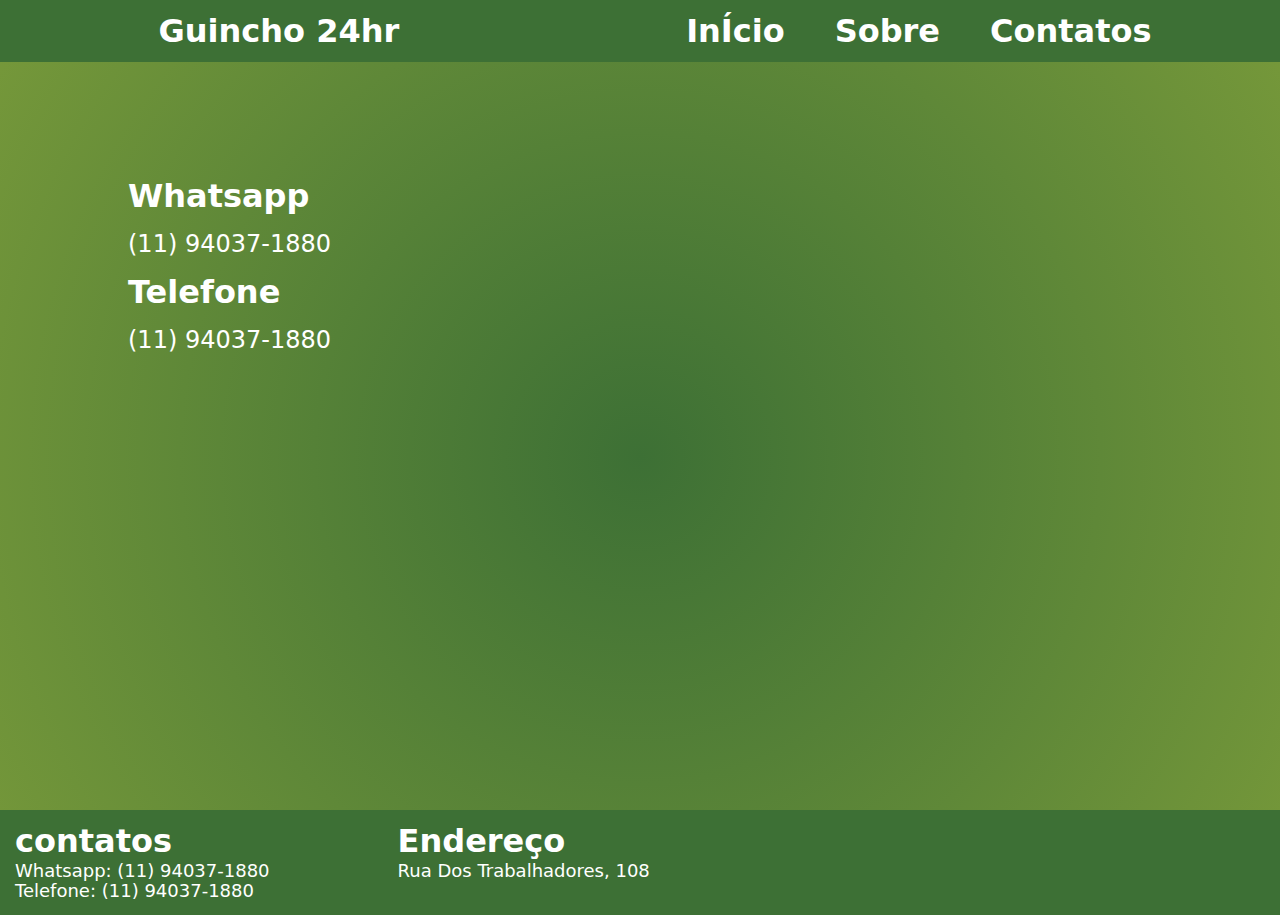
==== templates/contatos.html @ 715e64c8 "Add files via upload" ====
<!DOCTYPE html>
<html lang="pt-br">
<head>
     <meta charset="UTF-8">
     <meta name="viewport" content="width=device-width, initial-scale=1.0">
     <link rel="stylesheet" type="text/css" href="../static/reset.css">
     <link rel="stylesheet" type="text/css" href="../static/style.css">
     <link rel="stylesheet" type="text/css" href="https://cdnjs.cloudflare.com/ajax/libs/font-awesome/6.5.1/css/all.min.css" integrity="sha512-DTOQO9RWCH3ppGqcWaEA1BIZOC6xxalwEsw9c2QQeAIftl+Vegovlnee1c9QX4TctnWMn13TZye+giMm8e2LwA==" crossorigin="anonymous" referrerpolicy="no-referrer" />
     <link rel="icon" type="image/x-icon" href="../img/icone/icone.png">
     <title>Guincho 24hr</title>
</head>
<body>
     <header>
          <a href="../index.html"><h1>Guincho 24hr</h1></a>
          <nav class="nav">
               <a href="../index.html"><h1>InÍcio</h1></a>
               <a href="sobre.html"><h1>Sobre</h1></a>
               <a href="contatos.html"><h1>Contatos</h1></a>
          </nav>
          <button class="menu-button">
               <i class="fa-solid fa-bars"></i>
          </button>
     </header>
     <main>
          <section class="contatos">
               <div class="texto-contatos">
                    <a href="https://wa.me/+5511940371880"><h1>Whatsapp</h1></a>
                    <a href="https://wa.me/+5511940371880"><h2>(11) 94037-1880</h2></a>
                    <a href="tel:+5511940371880"><h1>Telefone</h1></a>
                    <a href="tel:+5511940371880"><h2>(11) 94037-1880</h2></a>
               </div>
          </section>
     </main>
     <footer>
          <div class="footer-contato">
               <h1>contatos</h1>
               <ul>
                    <li><a href="https://wa.me/+5511940371880"><h3>Whatsapp: (11) 94037-1880</h3></a></li>
                    <li><a href="tel:+5511940371880"><h3>Telefone: (11) 94037-1880</h3></a></li>
               </ul>
          </div>
          <div class="footer-endereco">
               <h1>Endereço</h1>
               <ul>
                    <li><h3>Rua Dos Trabalhadores, 108</h3></li>
                    
               </ul>
          </div>
     </footer>
     <script src="../js/index.js"></script>
</body>
</html>
---- static/style.css ----
:root{
     font-family: system-ui, -apple-system, BlinkMacSystemFont, 'Segoe UI', Roboto, Oxygen, Ubuntu, Cantarell, 'Open Sans', 'Helvetica Neue', sans-serif;
}
h1{
     font-size: xx-large;
     font-weight: bolder;
}
h2{
     font-size: x-large;
}
h3{
     font-size: large;
}
h4{
     font-size: medium;
}
a:hover{
     color: yellow;
}
header{
     position: fixed;
     width: 100vw;
     top: 0;
     background: rgb(61,112,53);
     display: flex;
     justify-content: space-around;
     padding: 15px;
}
nav h1:hover{
     color: yellow;
}
nav{
     display: flex;
     gap: 50px;
}
.menu-button{
     display: none;
}
body{
     background: rgb(61,112,53);
     background: -moz-radial-gradient(circle, rgba(61,112,53,1) 0%, rgba(119,153,58,1) 100%);
     background: -webkit-radial-gradient(circle, rgba(61,112,53,1) 0%, rgba(119,153,58,1) 100%);
     background: radial-gradient(circle, rgba(61,112,53,1) 0%, rgba(119,153,58,1) 100%);
     filter: progid:DXImageTransform.Microsoft.gradient(startColorstr="#3d7035",endColorstr="#77993a",GradientType=1);
}
.home{
     height: 80vh;
     text-align: center;
}
.sobre{
     text-align: start;
}
.texto-sobre{
     width: 80vw;
     display: flex;
     flex-direction: column;
     gap: 20px;
     padding-block: 22vh;
     margin-inline: auto;
}
.contatos{
     text-align: start;
}
.texto-contatos{
     height: 50vh;
     width: 80vw;
     display: flex;
     flex-direction: column;
     gap: 20px;
     padding-block: 20vh;
     margin-inline: auto;
}
.texto-sobre ul{
     margin-left: 25px;
     line-height: 40px;
     list-style-type: square;
     font-size: x-large;
}
.texto-home{
     display: flex;
     flex-direction: column;
     gap: 40px;
     width: 500px;
     max-width: 80vw;
     padding-block: 15vh;
     margin-inline: auto;
}
.contatos-home a{   
     text-shadow: 3px, black;
     border: 3px, solid, white;
     border-radius: 5px;
     padding: 5px;
     margin-inline: 10px;
}
.contatos-home a:hover{
     border: 3px, solid, yellow;
}
.servicos{
     display: flex;
     flex-direction: column;
     gap: 30px;
     width: 90vw;
     text-align: center;
     margin-inline: auto;
     margin-block: 50px;
}
.cards{
     display: flex;
     justify-content: center;
     flex-wrap: wrap;
     gap: 50px;
}
.card{
     display: flex;
     flex-direction: column;
     gap: 10px;
     width: 300px;
     height: 300px;
     padding: 10px;
     border: 3px, solid, white;
     border-radius: 10px;
}
.card img{
     height: 150px;
}
footer{
     position: static;
     max-width: 100vw;
     max-width: 100vw;
     background: rgb(61,112,53);
     display: flex;
     gap: 10vw;
     padding: 15px;
     bottom: 0;
}
.footer-contato{
     display: flex;
     flex-direction: column;
     gap: 5px;
}
.footer-contato ul{
     display: flex;
     flex-direction: column;
     gap: 2px;
}
.footer-endereco{
     display: flex;
     flex-direction: column;
     gap: 5px;
}
.footer-endereco ul{
     display: flex;
     flex-direction: column;
     gap: 2px;
}

@media screen and (max-width: 480px) and (orientation: portrait) {
     nav{
          display: flex;
          flex-direction: column;
          left: 0px;
          position: absolute;
          width: 100vw;
          gap: 0;
          top: -100vh;
          transition: top 0.5s;
     }
     .nav--active{
          top: 6vh;
          transition: top 0.5s;
     }
     nav h1{
          font-size: x-large;
          font-weight: bold;
     }

     nav a{
          background-color: rgb(61,112,53);

          line-height: 13vh;
          width: auto;
          text-align: center;
     }
     .menu-button{
          display: block;
          background-color: transparent;
          border: 0;
          color: var(--titlescolor);
          font-size: x-large;
     }
}
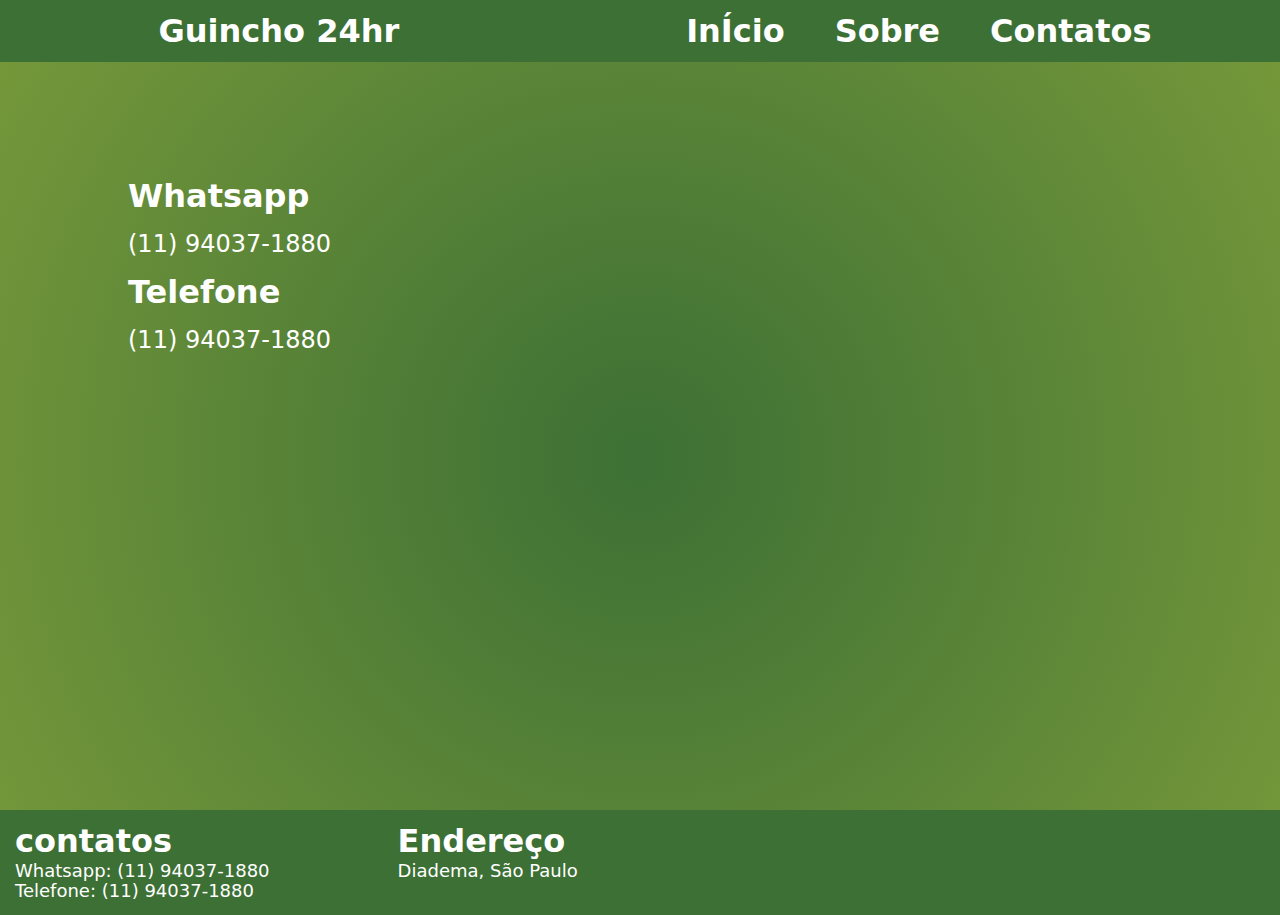
==== commit 25ed3eed: "Update contatos.html" ====
--- a/templates/contatos.html
+++ b/templates/contatos.html
@@ -6,7 +6,7 @@
      <link rel="stylesheet" type="text/css" href="../static/reset.css">
      <link rel="stylesheet" type="text/css" href="../static/style.css">
      <link rel="stylesheet" type="text/css" href="https://cdnjs.cloudflare.com/ajax/libs/font-awesome/6.5.1/css/all.min.css" integrity="sha512-DTOQO9RWCH3ppGqcWaEA1BIZOC6xxalwEsw9c2QQeAIftl+Vegovlnee1c9QX4TctnWMn13TZye+giMm8e2LwA==" crossorigin="anonymous" referrerpolicy="no-referrer" />
-     <link rel="icon" type="image/x-icon" href="../img/icone/icone.png">
+     <link rel="icon" type="image/x-icon" href="../img/icone/icone.webp">
      <title>Guincho 24hr</title>
 </head>
 <body>
@@ -42,11 +42,10 @@
           <div class="footer-endereco">
                <h1>Endereço</h1>
                <ul>
-                    <li><h3>Rua Dos Trabalhadores, 108</h3></li>
-                    
+                    <li><h3>Diadema, São Paulo</h3></li>
                </ul>
           </div>
      </footer>
      <script src="../js/index.js"></script>
 </body>
-</html>+</html>
